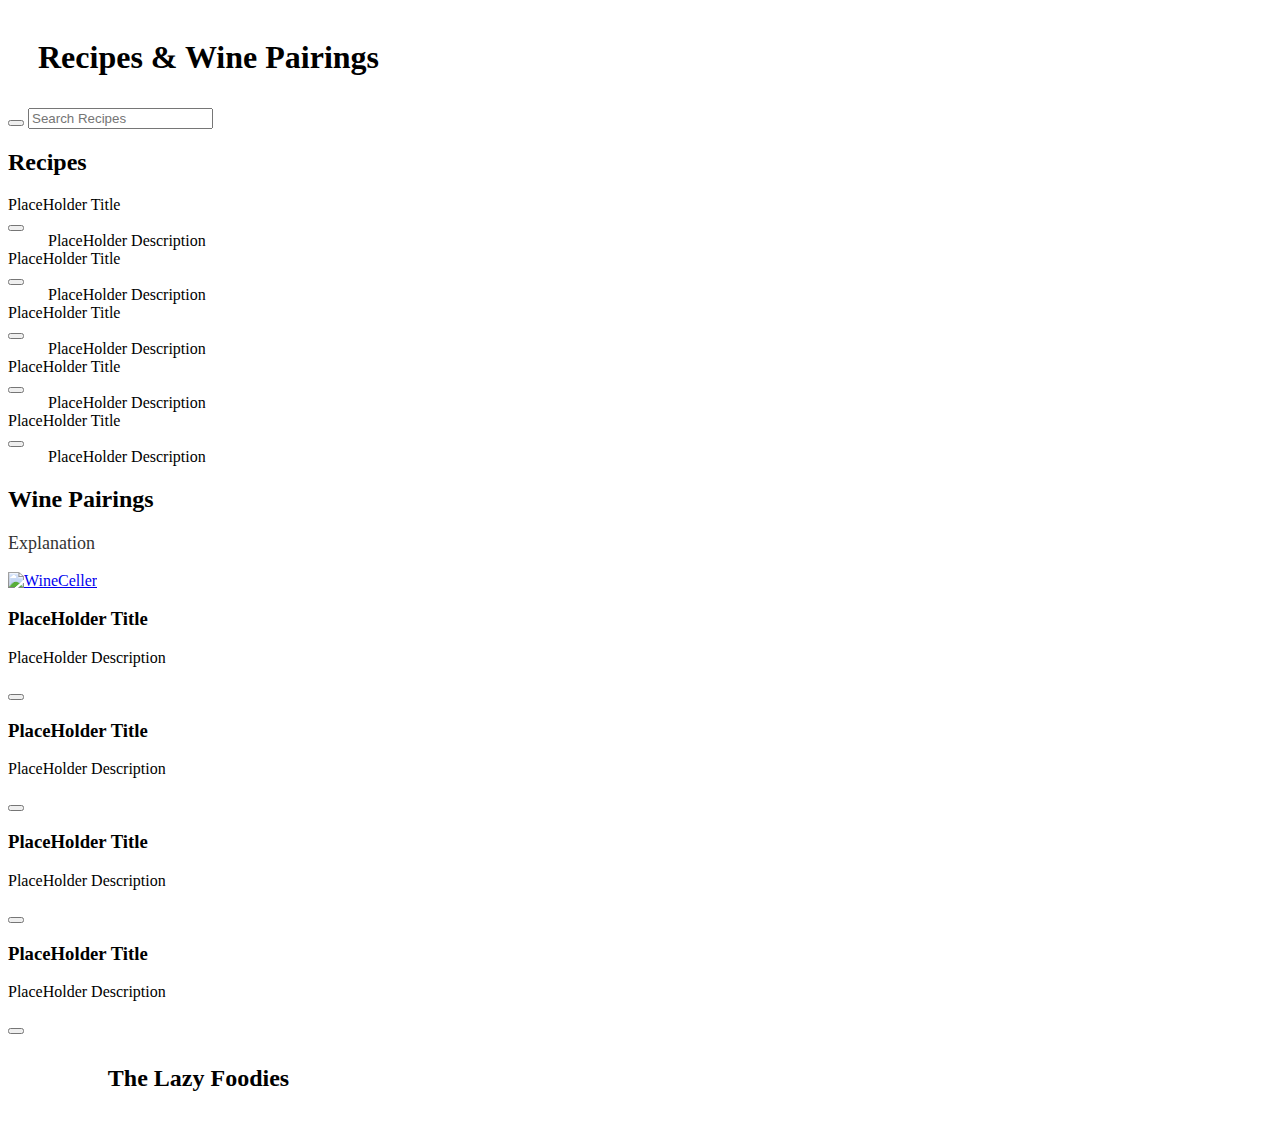
==== index.html @ 0ef6cc1c "Merge pull request #17 from Marshallb98/recipeAPI" ====
<!DOCTYPE html>
<html lang="en">
<head>
    <meta charset="UTF-8">
    <meta name="viewport" content="width=device-width, initial-scale=1.0">
    <link rel="stylesheet" href="https://cdn.jsdelivr.net/npm/uikit@3.5.9/dist/css/uikit.min.css" />
    <link rel="stylesheet" href="./assets/style.css">
    <script src="https://ajax.googleapis.com/ajax/libs/jquery/3.5.1/jquery.min.js"></script>
    <title>Recipes & Wine Pairings</title>
    <link rel="icon" href="https://thecraftycask.com/wp-content/uploads/2017/10/CraftyCask_Favicon.jpg">
</head>
<body class="uk-section uk-grid">


    <header class="uk-section-primary uk-width-1-1">
        <h1>Recipes & Wine Pairings</h1>
    </header>


    <div class="uk-section uk-width-4-5@m uk-margin-top uk-margin-bottom uk-margin-auto" id="recipe">

        <div class="uk-container uk-padding-small" >
            <form class="uk-inline">
                <button class="uk-form-icon uk-form-icon-flip" uk-icon="icon: search" id="searchBtn"></button>
                <input class="uk-form-large uk-form-width-large" placeholder="Search Recipes" id="userInput"></input>
            </form>
        </div>

        <div class="uk-container uk-padding-small">
            <h2>Recipes</h2>
            <dl class="uk-description-list uk-description-list-divider">
                <dt id="0-recipeName">PlaceHolder Title</dt><button class="uk-align-right" uk-icon="heart"></button>
                <dd id="0-recipeDescription">PlaceHolder Description</dd>
                <dt id="1-recipeName">PlaceHolder Title</dt><button class="uk-align-right" uk-icon="heart"></button>
                <dd id="1-recipeDescription">PlaceHolder Description</dd>
                <dt id="2-recipeName">PlaceHolder Title</dt><button class="uk-align-right" uk-icon="heart"></button>
                <dd id="2-recipeDescription">PlaceHolder Description</dd>
                <dt id="3-recipeName">PlaceHolder Title</dt><button class="uk-align-right" uk-icon="heart"></button>
                <dd id="3-recipeDescription">PlaceHolder Description</dd>
                <dt id="4-recipeName">PlaceHolder Title</dt><button class="uk-align-right" uk-icon="heart"></button>
                <dd id="4-recipeDescription">PlaceHolder Description</dd>
            </dl>
        </div>
    </div>
    

    <div class="uk-section uk-width-4-5@m uk-margin-top uk-margin-bottom uk-margin-auto uk-grid" id="wine">
        <div class="uk-container uk-padding-small uk-width-1-3">
            <h2>Wine Pairings</h2>
            <p id="exp">Explanation</p>
        </div>
        <div class="uk-container uk-padding-small uk-width-1-3">

            <dl class="uk-description-list uk-description-list-divider" id="wines">
                
            </dl>
        </div>

        <div class="uk-container uk-padding-small uk-width-1-3">
            <a href="https://www.wine.com/" target="blank">
                <img src="assets/wine celler.png" alt="WineCeller" width="auto" height="auto">
            </a>
        </div>
    </div>
    <div class="uk-section uk-width-1-1@m uk-margin-top uk-margin-bottom uk-margin-auto uk-grid">
        <div class="uk-card uk-card-body uk-card-large uk-card-default uk-card-hover uk-margin-bottom uk-margin-auto" id="card">
            <h3 class="uk-card-title">PlaceHolder Title</h3>
            <p>PlaceHolder Description</p>
            <button class="uk-align-right" uk-icon="trash"></button>
        </div>
        <div class="uk-card uk-card-body uk-card-large uk-card-default uk-card-hover uk-margin-bottom uk-margin-auto" id="card">
            <h3 class="uk-card-title">PlaceHolder Title</h3>
            <p>PlaceHolder Description</p>
            <button class="uk-align-right" uk-icon="trash"></button>
        </div>
        <div class="uk-card uk-card-body uk-card-large uk-card-default uk-card-hover uk-margin-bottom uk-margin-auto" id="card">
            <h3 class="uk-card-title">PlaceHolder Title</h3>
            <p>PlaceHolder Description</p>
            <button class="uk-align-right" uk-icon="trash"></button>
        </div>
        <div class="uk-card uk-card-body uk-card-large uk-card-default uk-card-hover uk-margin-bottom uk-margin-auto" id="card">
            <h3 class="uk-card-title">PlaceHolder Title</h3>
            <p>PlaceHolder Description</p>
            <button class="uk-align-right" uk-icon="trash"></button>
        </div>
    </div>
    
    <footer class="uk-section-primary uk-width-1-1">
        <h2 id="footer">The Lazy Foodies</h2>
    </footer>
    <script src="./assets/wine.js"></script>
    <script src="./assets/recipe.js"></script>
    <script src="https://cdn.jsdelivr.net/npm/uikit@3.5.9/dist/js/uikit.min.js"></script>
    <script src="https://cdn.jsdelivr.net/npm/uikit@3.5.9/dist/js/uikit-icons.min.js"></script>
</body>
</html>
---- assets/style.css ----
body {
    position: absolute;
}
h1 {
    margin-left: 20px;
    padding: 10px;
}
#footer {
    text-align: center;
    padding: 10px;
}
#exp {
    font-size: large;
    color: #333
}
.uk-description-list>dt {
    text-transform: none;
}
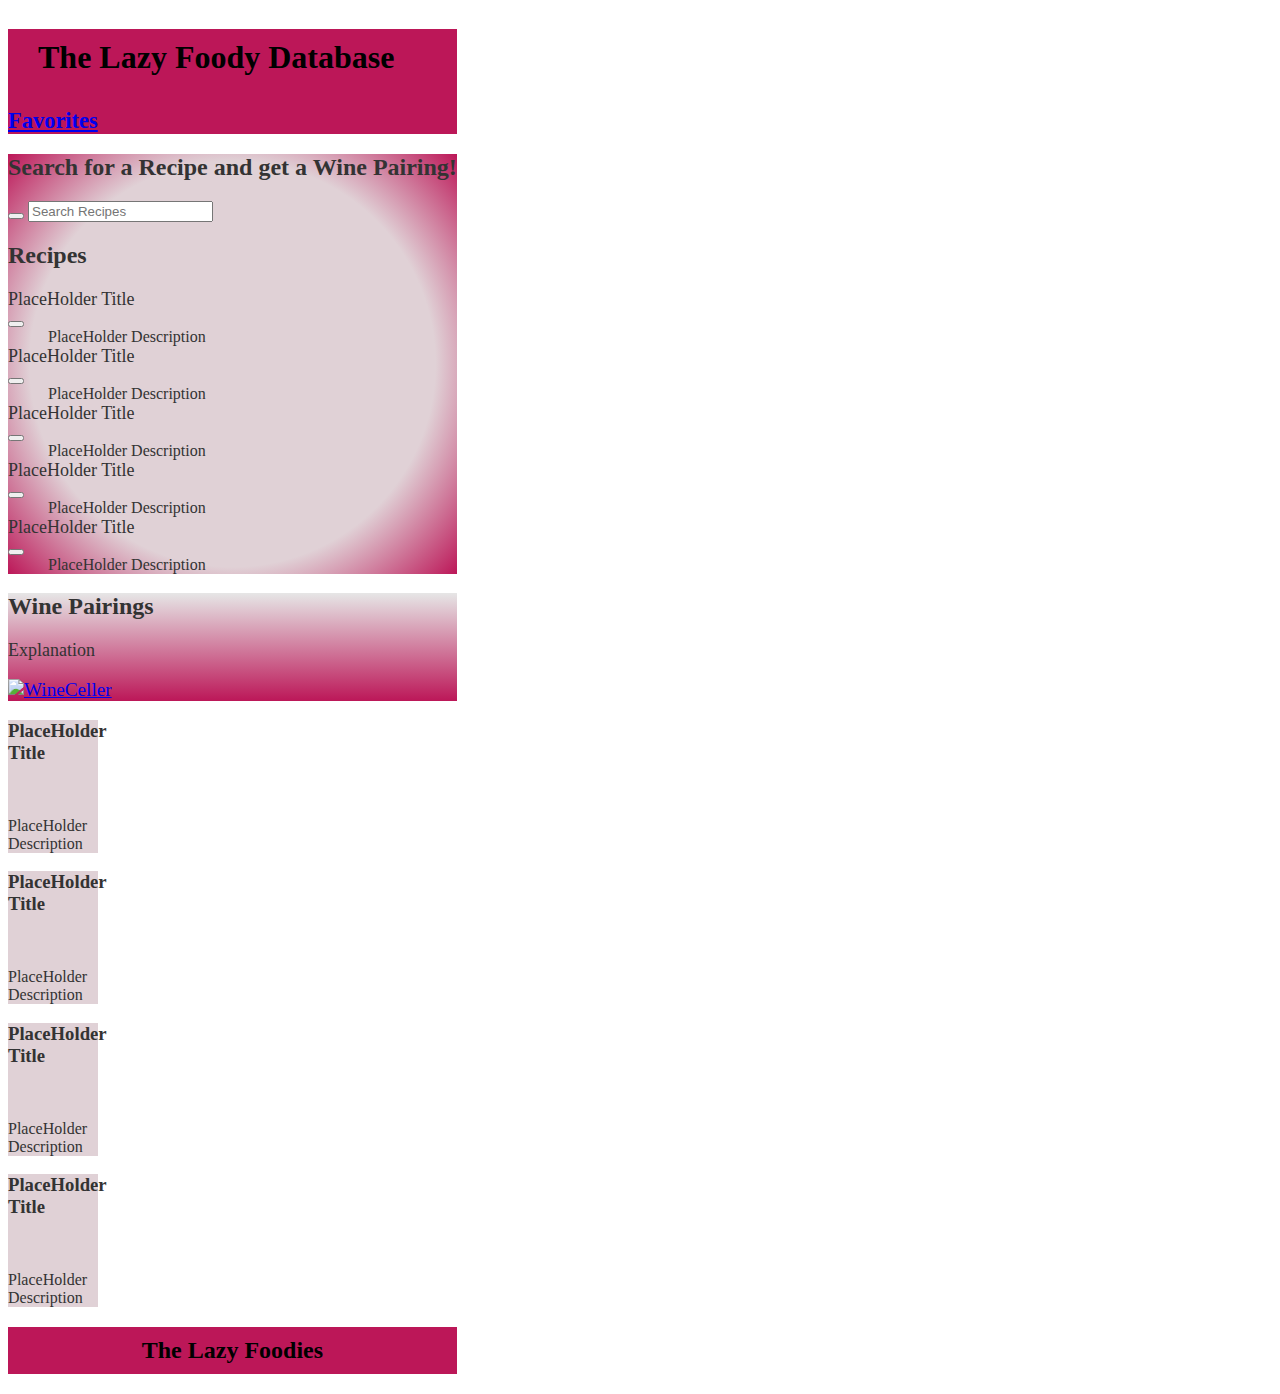
==== commit 50020d17: "simple css merge" ====
--- a/index.html
+++ b/index.html
@@ -1,25 +1,29 @@
 <!DOCTYPE html>
 <html lang="en">
+
 <head>
     <meta charset="UTF-8">
     <meta name="viewport" content="width=device-width, initial-scale=1.0">
     <link rel="stylesheet" href="https://cdn.jsdelivr.net/npm/uikit@3.5.9/dist/css/uikit.min.css" />
     <link rel="stylesheet" href="./assets/style.css">
-    <script src="https://ajax.googleapis.com/ajax/libs/jquery/3.5.1/jquery.min.js"></script>
     <title>Recipes & Wine Pairings</title>
     <link rel="icon" href="https://thecraftycask.com/wp-content/uploads/2017/10/CraftyCask_Favicon.jpg">
 </head>
+
 <body class="uk-section uk-grid">
 
 
     <header class="uk-section-primary uk-width-1-1">
-        <h1>Recipes & Wine Pairings</h1>
+        <h1 class="uk-inline">The Lazy Foody Database
+            <h3 class="uk-align-right uk-margin-top uk-margin-right"><a class="uk-button uk-button-default"
+                    href="favorites.html">Favorites</a></h3>
+        </h1>
     </header>
 
 
     <div class="uk-section uk-width-4-5@m uk-margin-top uk-margin-bottom uk-margin-auto" id="recipe">
-
-        <div class="uk-container uk-padding-small" >
+        <h2>Search for a Recipe and get a Wine Pairing!</h2>
+        <div class="uk-container uk-padding-small">
             <form class="uk-inline">
                 <button class="uk-form-icon uk-form-icon-flip" uk-icon="icon: search" id="searchBtn"></button>
                 <input class="uk-form-large uk-form-width-large" placeholder="Search Recipes" id="userInput"></input>
@@ -29,20 +33,20 @@
         <div class="uk-container uk-padding-small">
             <h2>Recipes</h2>
             <dl class="uk-description-list uk-description-list-divider">
-                <dt id="0-recipeName">PlaceHolder Title</dt><button class="uk-align-right" uk-icon="heart"></button>
+                <dt id="0-recipeName">PlaceHolder Title</dt><button class="uk-align-right heartBtn" uk-icon="heart" id= "0-heartBtn"></button>
                 <dd id="0-recipeDescription">PlaceHolder Description</dd>
-                <dt id="1-recipeName">PlaceHolder Title</dt><button class="uk-align-right" uk-icon="heart"></button>
+                <dt id="1-recipeName">PlaceHolder Title</dt><button class="uk-align-right heartBtn" uk-icon="heart" id= "1-heartBtn"></button>
                 <dd id="1-recipeDescription">PlaceHolder Description</dd>
-                <dt id="2-recipeName">PlaceHolder Title</dt><button class="uk-align-right" uk-icon="heart"></button>
+                <dt id="2-recipeName">PlaceHolder Title</dt><button class="uk-align-right heartBtn" uk-icon="heart" id= "2-heartBtn"></button>
                 <dd id="2-recipeDescription">PlaceHolder Description</dd>
-                <dt id="3-recipeName">PlaceHolder Title</dt><button class="uk-align-right" uk-icon="heart"></button>
+                <dt id="3-recipeName">PlaceHolder Title</dt><button class="uk-align-right heartBtn" uk-icon="heart" id= "3-heartBtn"></button>
                 <dd id="3-recipeDescription">PlaceHolder Description</dd>
-                <dt id="4-recipeName">PlaceHolder Title</dt><button class="uk-align-right" uk-icon="heart"></button>
+                <dt id="4-recipeName">PlaceHolder Title</dt><button class="uk-align-right heartBtn" uk-icon="heart" id= "4-heartBtn"></button>
                 <dd id="4-recipeDescription">PlaceHolder Description</dd>
             </dl>
         </div>
     </div>
-    
+
 
     <div class="uk-section uk-width-4-5@m uk-margin-top uk-margin-bottom uk-margin-auto uk-grid" id="wine">
         <div class="uk-container uk-padding-small uk-width-1-3">
@@ -52,7 +56,7 @@
         <div class="uk-container uk-padding-small uk-width-1-3">
 
             <dl class="uk-description-list uk-description-list-divider" id="wines">
-                
+
             </dl>
         </div>
 
@@ -63,35 +67,64 @@
         </div>
     </div>
     <div class="uk-section uk-width-1-1@m uk-margin-top uk-margin-bottom uk-margin-auto uk-grid">
-        <div class="uk-card uk-card-body uk-card-large uk-card-default uk-card-hover uk-margin-bottom uk-margin-auto" id="card">
-            <h3 class="uk-card-title">PlaceHolder Title</h3>
-            <p>PlaceHolder Description</p>
-            <button class="uk-align-right" uk-icon="trash"></button>
+        <div class="uk-card uk-card-default uk-width-1-2@m uk-card-hover uk-margin-bottom uk-margin-auto card" id="card-1">
+            <div class="uk-card-header">
+                <h3 class="uk-card-title">PlaceHolder Title</h3>
+            </div>
+            <div class="uk-card-body">
+                <img alt="" src="">
+                <p>PlaceHolder Description</p>
+                <div class="uk-card-footer">
+                    <a class="uk-align-right" uk-icon="icon: cart; ratio: 2" href=""></a>
+                </div>
+            </div>
         </div>
-        <div class="uk-card uk-card-body uk-card-large uk-card-default uk-card-hover uk-margin-bottom uk-margin-auto" id="card">
-            <h3 class="uk-card-title">PlaceHolder Title</h3>
-            <p>PlaceHolder Description</p>
-            <button class="uk-align-right" uk-icon="trash"></button>
+        <div class="uk-card uk-card-default uk-width-1-2@m uk-card-hover uk-margin-bottom uk-margin-auto card" id="card-2">
+            <div class="uk-card-header">
+                <h3 class="uk-card-title">PlaceHolder Title</h3>
+            </div>
+            <div class="uk-card-body">
+                <img alt="" src="">
+                <p>PlaceHolder Description</p>
+                <div class="uk-card-footer">
+                    <a class="uk-align-right" uk-icon="icon: cart; ratio: 2" href=""></a>
+                </div>
+            </div>
         </div>
-        <div class="uk-card uk-card-body uk-card-large uk-card-default uk-card-hover uk-margin-bottom uk-margin-auto" id="card">
-            <h3 class="uk-card-title">PlaceHolder Title</h3>
-            <p>PlaceHolder Description</p>
-            <button class="uk-align-right" uk-icon="trash"></button>
+        <div class="uk-card uk-card-default uk-width-1-2@m uk-card-hover uk-margin-bottom uk-margin-auto card" id="card-3">
+            <div class="uk-card-header">
+                <h3 class="uk-card-title">PlaceHolder Title</h3>
+            </div>
+            <div class="uk-card-body">
+                <img alt="" src="">
+                <p>PlaceHolder Description</p>
+                <div class="uk-card-footer">
+                    <a class="uk-align-right" uk-icon="icon: cart; ratio: 2" href=""></a>
+                </div>
+            </div>
         </div>
-        <div class="uk-card uk-card-body uk-card-large uk-card-default uk-card-hover uk-margin-bottom uk-margin-auto" id="card">
-            <h3 class="uk-card-title">PlaceHolder Title</h3>
-            <p>PlaceHolder Description</p>
-            <button class="uk-align-right" uk-icon="trash"></button>
+        <div class="uk-card uk-card-default uk-width-1-2@m uk-card-hover uk-margin-bottom uk-margin-auto card" id="card-4">
+            <div class="uk-card-header">
+                <h3 class="uk-card-title">PlaceHolder Title</h3>
+            </div>
+            <div class="uk-card-body">
+                <img alt="" src="">
+                <p>PlaceHolder Description</p>
+                <div class="uk-card-footer">
+                    <a class="uk-align-right" uk-icon="icon: cart; ratio: 2" href=""></a>
+                </div>
+            </div>
         </div>
     </div>
-    
+
     <footer class="uk-section-primary uk-width-1-1">
         <h2 id="footer">The Lazy Foodies</h2>
     </footer>
+    <script src="https://ajax.googleapis.com/ajax/libs/jquery/3.5.1/jquery.min.js"></script>
+    <script src="https://cdn.jsdelivr.net/npm/uikit@3.5.9/dist/js/uikit.min.js"></script>
+    <script src="https://cdn.jsdelivr.net/npm/uikit@3.5.9/dist/js/uikit-icons.min.js"></script>
     <script src="./assets/wine.js"></script>
     <script src="./assets/recipe.js"></script>
-    <script src="https://cdn.jsdelivr.net/npm/uikit@3.5.9/dist/js/uikit.min.js"></script>
-    <script src="https://cdn.jsdelivr.net/npm/uikit@3.5.9/dist/js/uikit-icons.min.js"></script>
 </body>
-</html>
 
+</html>--- a/assets/style.css
+++ b/assets/style.css
@@ -1,5 +1,6 @@
 body {
     position: absolute;
+    background-image: url("background\ image.jpg");
 }
 h1 {
     margin-left: 20px;
@@ -11,8 +12,36 @@
 }
 #exp {
     font-size: large;
-    color: #333
 }
 .uk-description-list>dt {
-    text-transform: none;
-}+    text-transform: capitalize
+}
+.uk-width-1-1 {
+    background: rgb(188,23,88);
+    /* background-image: url("corks\ image.jpg"); */
+}
+#recipe {
+    background: rgb(224,209,214);
+    background: radial-gradient(circle, rgba(224,209,214,1) 66%, rgba(188,23,88,1) 100%);
+    color:#333;
+}
+#wine {
+    background: rgb(188,23,88);
+    background: linear-gradient(0deg, rgba(188,23,88,1) 0%, rgb(230, 230, 230) 100%);
+    color:#333;
+}
+.card {
+    background: rgb(224,209,214);
+    color:#333;
+    max-width: 20%;
+}
+dt {
+    font-size: large !important;
+}
+a {
+    font-size: larger;
+}
+
+.colorHeart[uk-icon="heart"] svg path {
+    fill: #ff0000;
+}
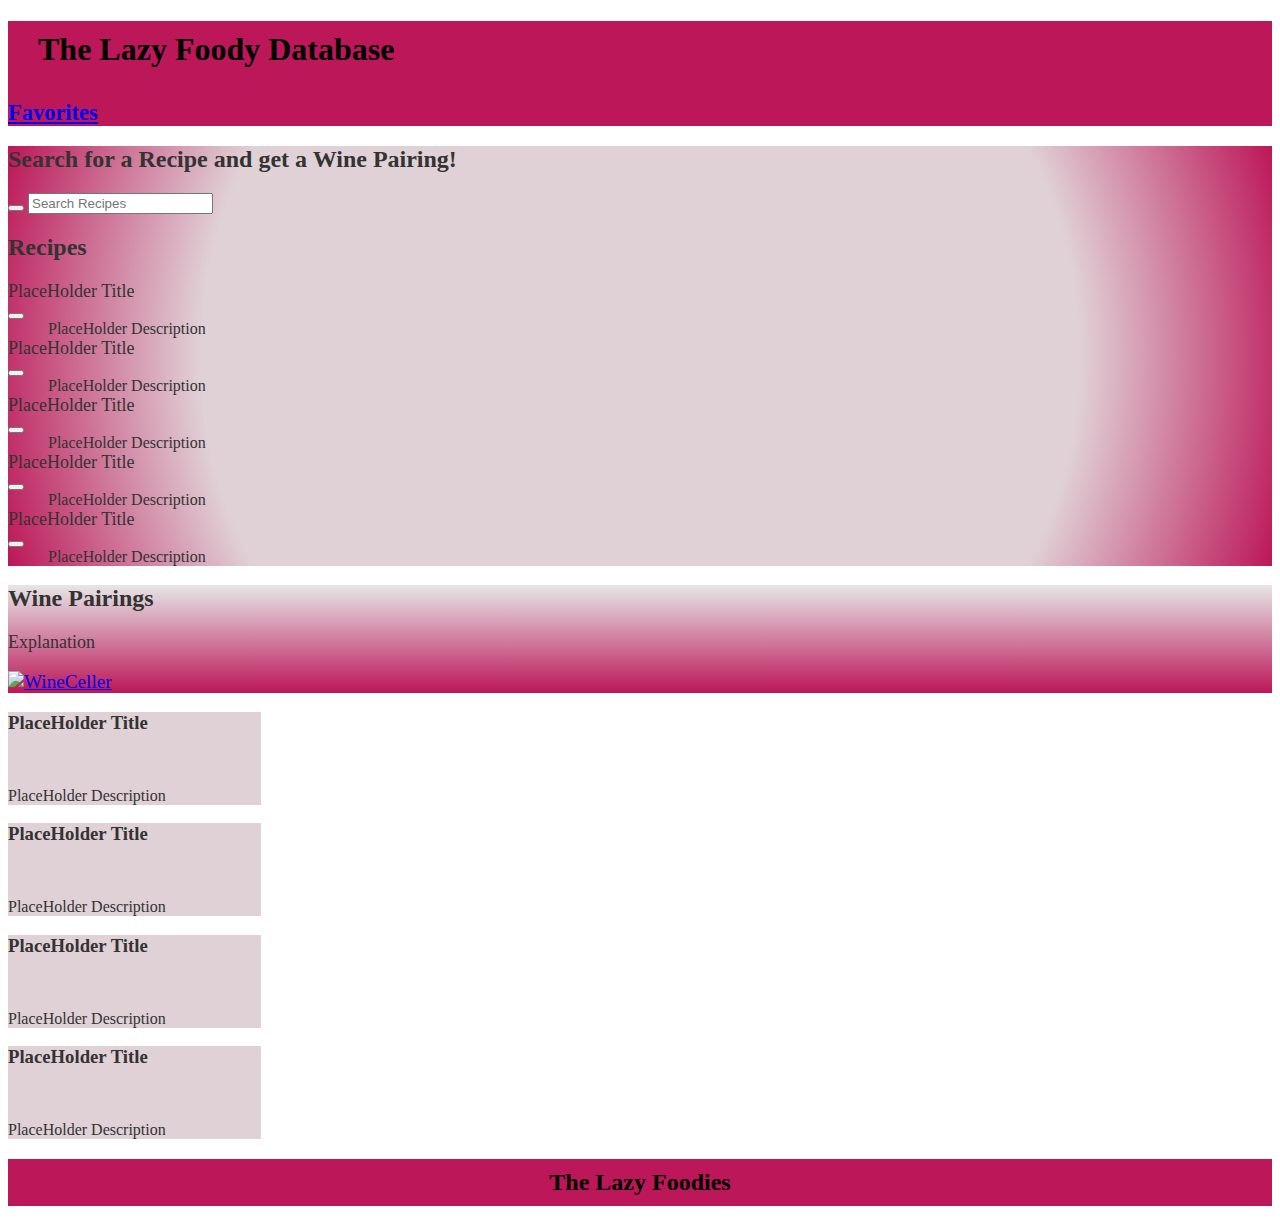
==== commit d01bb727: "cleaned up code and got rid of console logs" ====
--- a/index.html
+++ b/index.html
@@ -71,8 +71,8 @@
             <div class="uk-card-header">
                 <h3 class="uk-card-title">PlaceHolder Title</h3>
             </div>
-            <div class="uk-card-body">
-                <img alt="" src="">
+            <div class="uk-card-body uk-align-center">
+                <img class="uk-align-center" alt="" src="">
                 <p>PlaceHolder Description</p>
                 <div class="uk-card-footer">
                     <a class="uk-align-right" uk-icon="icon: cart; ratio: 2" href=""></a>
@@ -84,7 +84,7 @@
                 <h3 class="uk-card-title">PlaceHolder Title</h3>
             </div>
             <div class="uk-card-body">
-                <img alt="" src="">
+                <img class="uk-align-center" alt="" src="">
                 <p>PlaceHolder Description</p>
                 <div class="uk-card-footer">
                     <a class="uk-align-right" uk-icon="icon: cart; ratio: 2" href=""></a>
@@ -96,7 +96,7 @@
                 <h3 class="uk-card-title">PlaceHolder Title</h3>
             </div>
             <div class="uk-card-body">
-                <img alt="" src="">
+                <img class="uk-align-center" alt="" src="">
                 <p>PlaceHolder Description</p>
                 <div class="uk-card-footer">
                     <a class="uk-align-right" uk-icon="icon: cart; ratio: 2" href=""></a>
@@ -108,7 +108,7 @@
                 <h3 class="uk-card-title">PlaceHolder Title</h3>
             </div>
             <div class="uk-card-body">
-                <img alt="" src="">
+                <img class="uk-align-center" alt="" src="">
                 <p>PlaceHolder Description</p>
                 <div class="uk-card-footer">
                     <a class="uk-align-right" uk-icon="icon: cart; ratio: 2" href=""></a>
--- a/assets/style.css
+++ b/assets/style.css
@@ -1,5 +1,5 @@
 body {
-    position: absolute;
+    min-height: 100VH;
     background-image: url("background\ image.jpg");
 }
 h1 {
@@ -45,3 +45,6 @@
 .colorHeart[uk-icon="heart"] svg path {
     fill: #ff0000;
 }
+div > img {
+    mix-blend-mode: multiply;
+}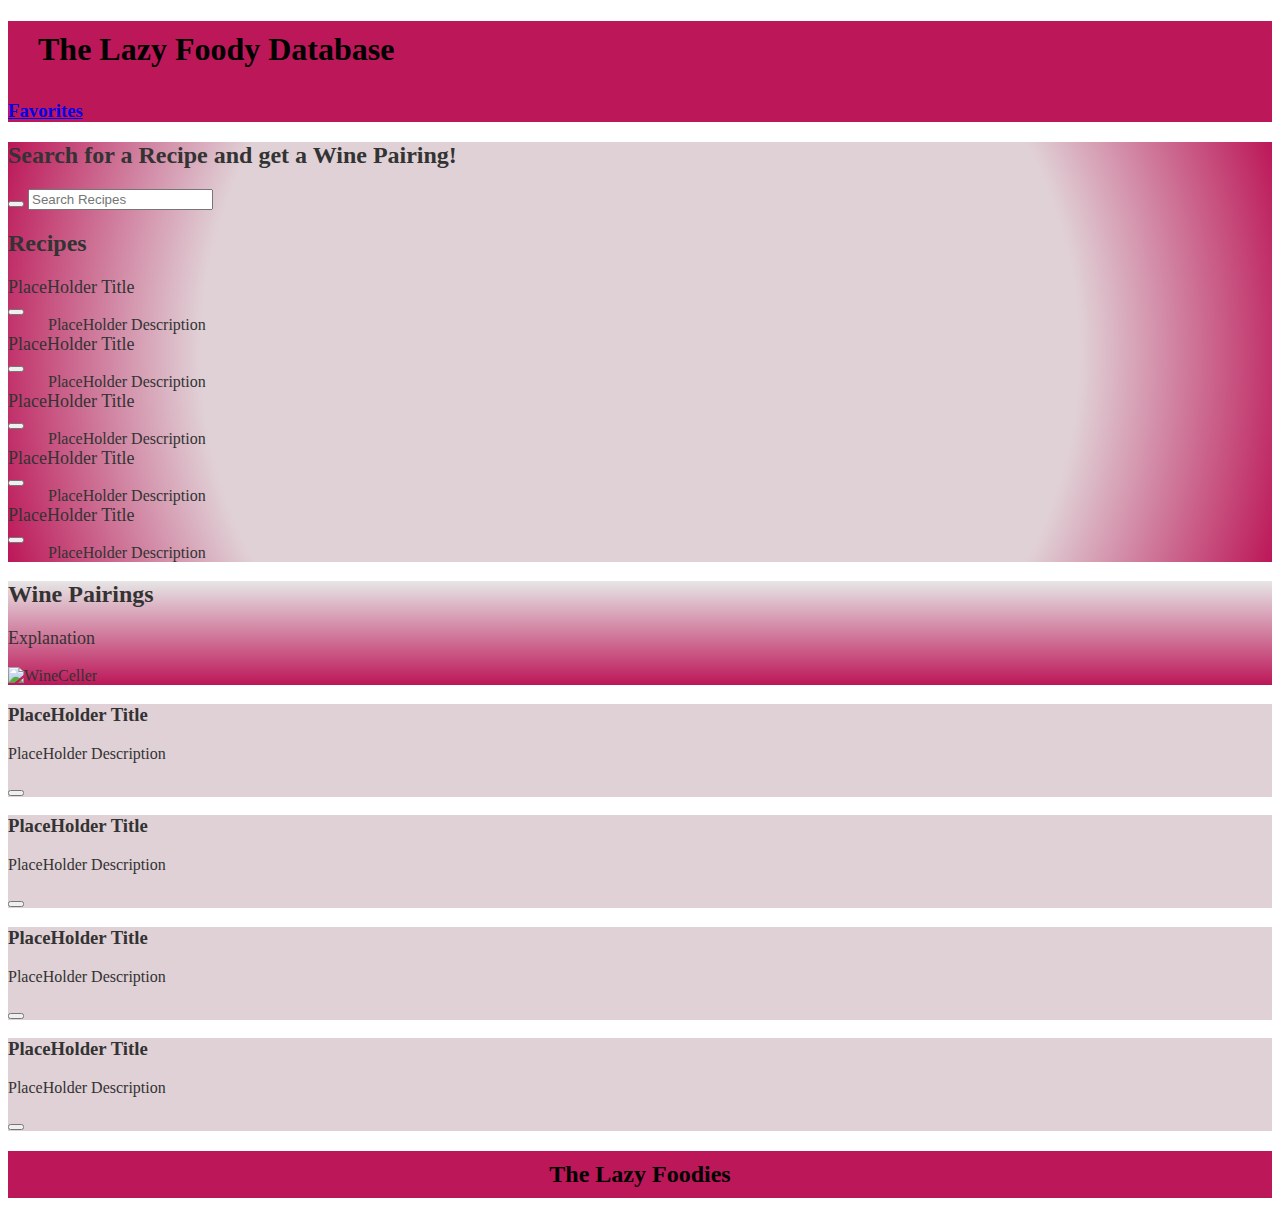
==== commit 5d9c69f8: "fixing mobile spacing" ====
--- a/index.html
+++ b/index.html
@@ -1,32 +1,30 @@
 <!DOCTYPE html>
 <html lang="en">
-
 <head>
     <meta charset="UTF-8">
     <meta name="viewport" content="width=device-width, initial-scale=1.0">
     <link rel="stylesheet" href="https://cdn.jsdelivr.net/npm/uikit@3.5.9/dist/css/uikit.min.css" />
     <link rel="stylesheet" href="./assets/style.css">
+    <script src="https://ajax.googleapis.com/ajax/libs/jquery/3.5.1/jquery.min.js"></script>
     <title>Recipes & Wine Pairings</title>
     <link rel="icon" href="https://thecraftycask.com/wp-content/uploads/2017/10/CraftyCask_Favicon.jpg">
 </head>
-
 <body class="uk-section uk-grid">
 
 
-    <header class="uk-section-primary uk-width-1-1">
+    <header class="uk-section-primary uk-width-1-1" id="fullBar">
         <h1 class="uk-inline">The Lazy Foody Database
-            <h3 class="uk-align-right uk-margin-top uk-margin-right"><a class="uk-button uk-button-default"
-                    href="favorites.html">Favorites</a></h3>
+            <h3 class="uk-align-right uk-margin-top uk-margin-right"><a class="uk-button uk-button-default" href="favorites.html">Favorites</a></h3>
         </h1>
     </header>
 
 
     <div class="uk-section uk-width-4-5@m uk-margin-top uk-margin-bottom uk-margin-auto" id="recipe">
         <h2>Search for a Recipe and get a Wine Pairing!</h2>
-        <div class="uk-container uk-padding-small">
-            <form class="uk-inline">
+        <div class="uk-container uk-padding-small" >
+            <form class="uk-inline uk-width-2-3">
                 <button class="uk-form-icon uk-form-icon-flip" uk-icon="icon: search" id="searchBtn"></button>
-                <input class="uk-form-large uk-form-width-large" placeholder="Search Recipes" id="userInput"></input>
+                <input class="uk-form-large uk-width-1-1" placeholder="Search Recipes" id="userInput"></input>
             </form>
         </div>
 
@@ -46,7 +44,7 @@
             </dl>
         </div>
     </div>
-
+    
 
     <div class="uk-section uk-width-4-5@m uk-margin-top uk-margin-bottom uk-margin-auto uk-grid" id="wine">
         <div class="uk-container uk-padding-small uk-width-1-3">
@@ -56,75 +54,44 @@
         <div class="uk-container uk-padding-small uk-width-1-3">
 
             <dl class="uk-description-list uk-description-list-divider" id="wines">
-
+                
             </dl>
         </div>
 
         <div class="uk-container uk-padding-small uk-width-1-3">
-            <a href="https://www.wine.com/" target="blank">
-                <img src="assets/wine celler.png" alt="WineCeller" width="auto" height="auto">
-            </a>
+            <img src="assets/wine celler.png" alt="WineCeller" width="auto" height="auto">
         </div>
     </div>
     <div class="uk-section uk-width-1-1@m uk-margin-top uk-margin-bottom uk-margin-auto uk-grid">
-        <div class="uk-card uk-card-default uk-width-1-2@m uk-card-hover uk-margin-bottom uk-margin-auto card" id="card-1">
-            <div class="uk-card-header">
-                <h3 class="uk-card-title">PlaceHolder Title</h3>
-            </div>
-            <div class="uk-card-body uk-align-center">
-                <img class="uk-align-center" alt="" src="">
-                <p>PlaceHolder Description</p>
-                <div class="uk-card-footer">
-                    <a class="uk-align-right" uk-icon="icon: cart; ratio: 2" href=""></a>
-                </div>
-            </div>
+        <div class="uk-card uk-card-body uk-card-large uk-card-default uk-card-hover uk-margin-bottom uk-margin-auto" id="card">
+            <h3 class="uk-card-title">PlaceHolder Title</h3>
+            <p>PlaceHolder Description</p>
+            <button class="uk-align-right" uk-icon="trash"></button>
         </div>
-        <div class="uk-card uk-card-default uk-width-1-2@m uk-card-hover uk-margin-bottom uk-margin-auto card" id="card-2">
-            <div class="uk-card-header">
-                <h3 class="uk-card-title">PlaceHolder Title</h3>
-            </div>
-            <div class="uk-card-body">
-                <img class="uk-align-center" alt="" src="">
-                <p>PlaceHolder Description</p>
-                <div class="uk-card-footer">
-                    <a class="uk-align-right" uk-icon="icon: cart; ratio: 2" href=""></a>
-                </div>
-            </div>
+        <div class="uk-card uk-card-body uk-card-large uk-card-default uk-card-hover uk-margin-bottom uk-margin-auto" id="card">
+            <h3 class="uk-card-title">PlaceHolder Title</h3>
+            <p>PlaceHolder Description</p>
+            <button class="uk-align-right" uk-icon="trash"></button>
         </div>
-        <div class="uk-card uk-card-default uk-width-1-2@m uk-card-hover uk-margin-bottom uk-margin-auto card" id="card-3">
-            <div class="uk-card-header">
-                <h3 class="uk-card-title">PlaceHolder Title</h3>
-            </div>
-            <div class="uk-card-body">
-                <img class="uk-align-center" alt="" src="">
-                <p>PlaceHolder Description</p>
-                <div class="uk-card-footer">
-                    <a class="uk-align-right" uk-icon="icon: cart; ratio: 2" href=""></a>
-                </div>
-            </div>
+        <div class="uk-card uk-card-body uk-card-large uk-card-default uk-card-hover uk-margin-bottom uk-margin-auto" id="card">
+            <h3 class="uk-card-title">PlaceHolder Title</h3>
+            <p>PlaceHolder Description</p>
+            <button class="uk-align-right" uk-icon="trash"></button>
         </div>
-        <div class="uk-card uk-card-default uk-width-1-2@m uk-card-hover uk-margin-bottom uk-margin-auto card" id="card-4">
-            <div class="uk-card-header">
-                <h3 class="uk-card-title">PlaceHolder Title</h3>
-            </div>
-            <div class="uk-card-body">
-                <img class="uk-align-center" alt="" src="">
-                <p>PlaceHolder Description</p>
-                <div class="uk-card-footer">
-                    <a class="uk-align-right" uk-icon="icon: cart; ratio: 2" href=""></a>
-                </div>
-            </div>
+        <div class="uk-card uk-card-body uk-card-large uk-card-default uk-card-hover uk-margin-bottom uk-margin-auto" id="card">
+            <h3 class="uk-card-title">PlaceHolder Title</h3>
+            <p>PlaceHolder Description</p>
+            <button class="uk-align-right" uk-icon="trash"></button>
         </div>
     </div>
-
-    <footer class="uk-section-primary uk-width-1-1">
+    
+    <footer class="uk-section-primary uk-width-1-1" id="fullBar">
         <h2 id="footer">The Lazy Foodies</h2>
     </footer>
-    <script src="https://ajax.googleapis.com/ajax/libs/jquery/3.5.1/jquery.min.js"></script>
+    <script src="./assets/wine.js"></script>
+    <script src="./assets/recipe.js"></script>
     <script src="https://cdn.jsdelivr.net/npm/uikit@3.5.9/dist/js/uikit.min.js"></script>
     <script src="https://cdn.jsdelivr.net/npm/uikit@3.5.9/dist/js/uikit-icons.min.js"></script>
-    <script src="./assets/wine.js"></script>
-    <script src="./assets/recipe.js"></script>
 </body>
+</html>
 
-</html>--- a/assets/style.css
+++ b/assets/style.css
@@ -1,6 +1,8 @@
 body {
-    min-height: 100VH;
+    
     background-image: url("background\ image.jpg");
+    background-size: cover;
+    min-height: 100vh;
 }
 h1 {
     margin-left: 20px;
@@ -14,11 +16,10 @@
     font-size: large;
 }
 .uk-description-list>dt {
-    text-transform: capitalize
+    text-transform: none;
 }
-.uk-width-1-1 {
+#fullBar {
     background: rgb(188,23,88);
-    /* background-image: url("corks\ image.jpg"); */
 }
 #recipe {
     background: rgb(224,209,214);
@@ -30,21 +31,14 @@
     background: linear-gradient(0deg, rgba(188,23,88,1) 0%, rgb(230, 230, 230) 100%);
     color:#333;
 }
-.card {
+#card {
     background: rgb(224,209,214);
     color:#333;
-    max-width: 20%;
 }
 dt {
     font-size: large !important;
 }
-a {
-    font-size: larger;
-}
 
 .colorHeart[uk-icon="heart"] svg path {
     fill: #ff0000;
-}
-div > img {
-    mix-blend-mode: multiply;
 }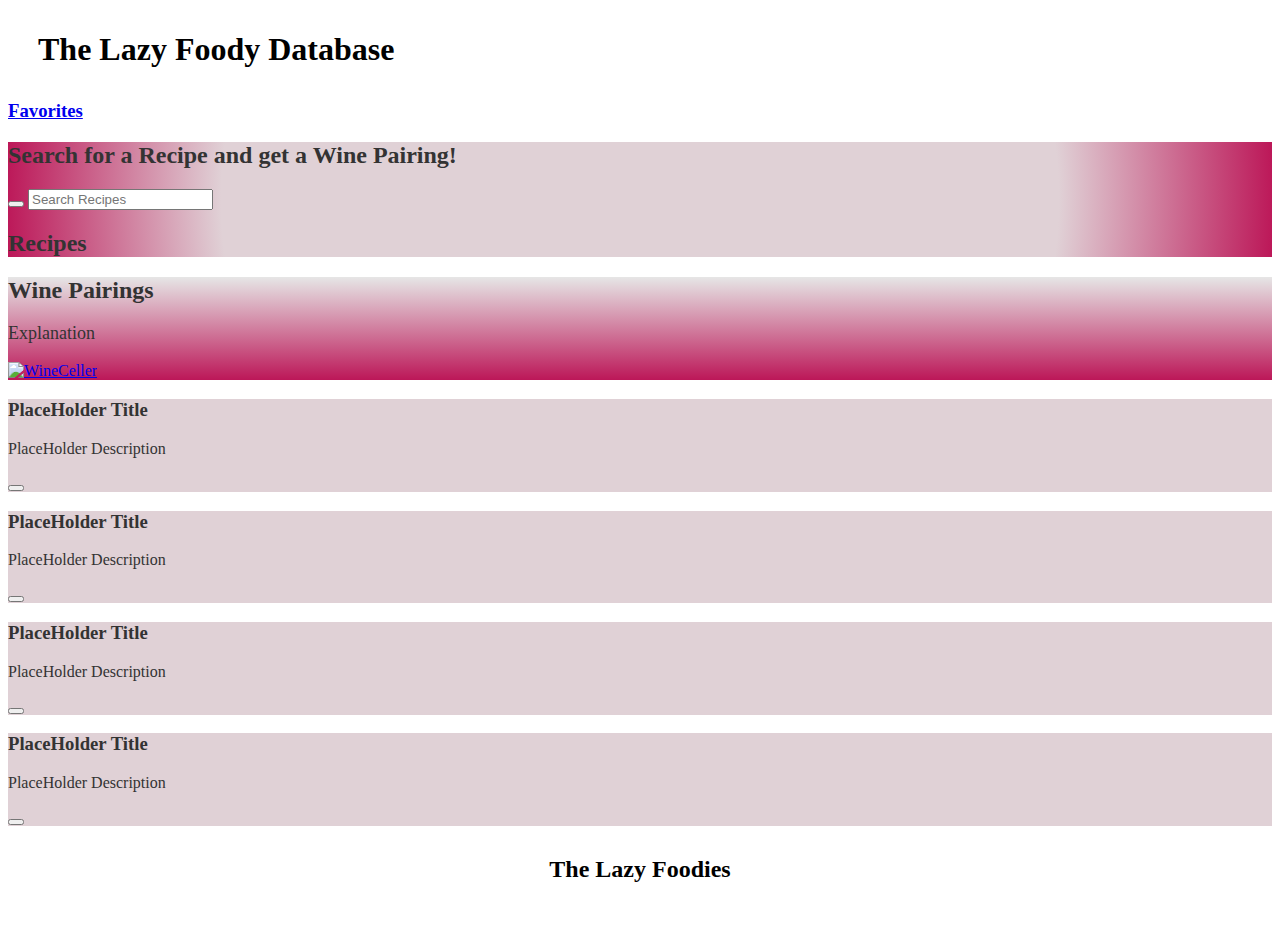
==== commit 8e8f8212: "favorites page finished and hardcode removed" ====
--- a/index.html
+++ b/index.html
@@ -12,7 +12,7 @@
 <body class="uk-section uk-grid">
 
 
-    <header class="uk-section-primary uk-width-1-1" id="fullBar">
+    <header class="uk-section-primary uk-width-1-1">
         <h1 class="uk-inline">The Lazy Foody Database
             <h3 class="uk-align-right uk-margin-top uk-margin-right"><a class="uk-button uk-button-default" href="favorites.html">Favorites</a></h3>
         </h1>
@@ -22,25 +22,25 @@
     <div class="uk-section uk-width-4-5@m uk-margin-top uk-margin-bottom uk-margin-auto" id="recipe">
         <h2>Search for a Recipe and get a Wine Pairing!</h2>
         <div class="uk-container uk-padding-small" >
-            <form class="uk-inline uk-width-2-3">
+            <form class="uk-inline">
                 <button class="uk-form-icon uk-form-icon-flip" uk-icon="icon: search" id="searchBtn"></button>
-                <input class="uk-form-large uk-width-1-1" placeholder="Search Recipes" id="userInput"></input>
+                <input class="uk-form-large uk-form-width-large" placeholder="Search Recipes" id="userInput"></input>
             </form>
         </div>
 
         <div class="uk-container uk-padding-small">
             <h2>Recipes</h2>
             <dl class="uk-description-list uk-description-list-divider">
-                <dt id="0-recipeName">PlaceHolder Title</dt><button class="uk-align-right heartBtn" uk-icon="heart" id= "0-heartBtn"></button>
-                <dd id="0-recipeDescription">PlaceHolder Description</dd>
-                <dt id="1-recipeName">PlaceHolder Title</dt><button class="uk-align-right heartBtn" uk-icon="heart" id= "1-heartBtn"></button>
-                <dd id="1-recipeDescription">PlaceHolder Description</dd>
-                <dt id="2-recipeName">PlaceHolder Title</dt><button class="uk-align-right heartBtn" uk-icon="heart" id= "2-heartBtn"></button>
-                <dd id="2-recipeDescription">PlaceHolder Description</dd>
-                <dt id="3-recipeName">PlaceHolder Title</dt><button class="uk-align-right heartBtn" uk-icon="heart" id= "3-heartBtn"></button>
-                <dd id="3-recipeDescription">PlaceHolder Description</dd>
-                <dt id="4-recipeName">PlaceHolder Title</dt><button class="uk-align-right heartBtn" uk-icon="heart" id= "4-heartBtn"></button>
-                <dd id="4-recipeDescription">PlaceHolder Description</dd>
+                <dt id="0-recipeName"></dt>
+                <dd id="0-recipeDescription"></dd>
+                <dt id="1-recipeName"></dt>
+                <dd id="1-recipeDescription"></dd>
+                <dt id="2-recipeName"></dt>
+                <dd id="2-recipeDescription"></dd>
+                <dt id="3-recipeName"></dt>
+                <dd id="3-recipeDescription"></dd>
+                <dt id="4-recipeName"></dt>
+                <dd id="4-recipeDescription"></dd>
             </dl>
         </div>
     </div>
@@ -59,7 +59,9 @@
         </div>
 
         <div class="uk-container uk-padding-small uk-width-1-3">
-            <img src="assets/wine celler.png" alt="WineCeller" width="auto" height="auto">
+            <a href="https://www.wine.com/" target="blank">
+                <img src="assets/wine celler.png" alt="WineCeller" width="auto" height="auto">
+            </a>
         </div>
     </div>
     <div class="uk-section uk-width-1-1@m uk-margin-top uk-margin-bottom uk-margin-auto uk-grid">
@@ -85,7 +87,7 @@
         </div>
     </div>
     
-    <footer class="uk-section-primary uk-width-1-1" id="fullBar">
+    <footer class="uk-section-primary uk-width-1-1">
         <h2 id="footer">The Lazy Foodies</h2>
     </footer>
     <script src="./assets/wine.js"></script>
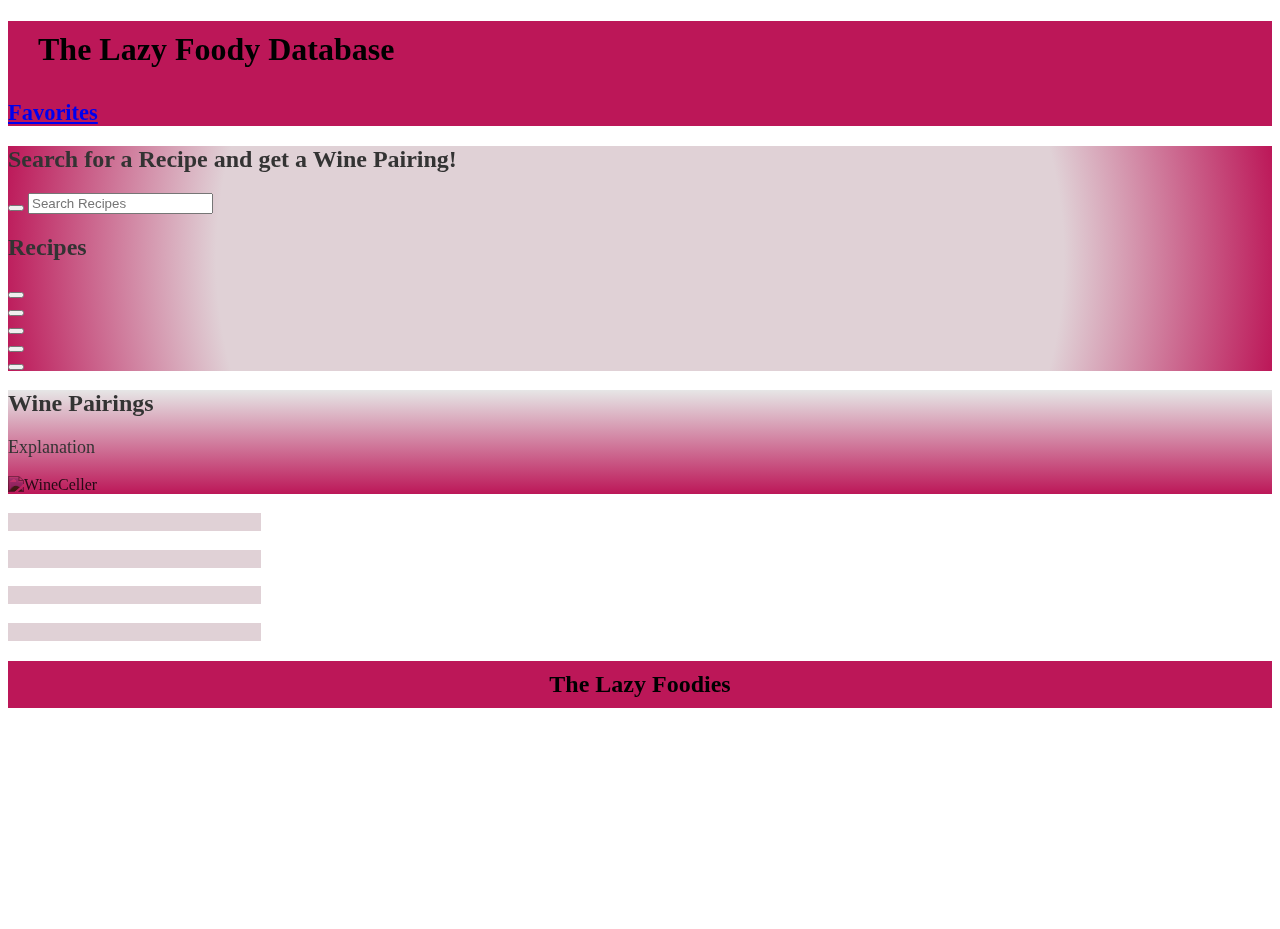
==== commit 4971069e: "Merge pull request #21 from Marshallb98/Front-End" ====
--- a/index.html
+++ b/index.html
@@ -1,20 +1,22 @@
 <!DOCTYPE html>
 <html lang="en">
+
 <head>
     <meta charset="UTF-8">
     <meta name="viewport" content="width=device-width, initial-scale=1.0">
     <link rel="stylesheet" href="https://cdn.jsdelivr.net/npm/uikit@3.5.9/dist/css/uikit.min.css" />
     <link rel="stylesheet" href="./assets/style.css">
-    <script src="https://ajax.googleapis.com/ajax/libs/jquery/3.5.1/jquery.min.js"></script>
     <title>Recipes & Wine Pairings</title>
     <link rel="icon" href="https://thecraftycask.com/wp-content/uploads/2017/10/CraftyCask_Favicon.jpg">
 </head>
+
 <body class="uk-section uk-grid">
 
 
-    <header class="uk-section-primary uk-width-1-1">
+    <header class="uk-section-primary uk-width-1-1" id="fullBar">
         <h1 class="uk-inline">The Lazy Foody Database
-            <h3 class="uk-align-right uk-margin-top uk-margin-right"><a class="uk-button uk-button-default" href="favorites.html">Favorites</a></h3>
+            <h3 class="uk-align-right uk-margin-top uk-margin-right"><a class="uk-button uk-button-default"
+                    href="favorites.html">Favorites</a></h3>
         </h1>
     </header>
 
@@ -22,29 +24,29 @@
     <div class="uk-section uk-width-4-5@m uk-margin-top uk-margin-bottom uk-margin-auto" id="recipe">
         <h2>Search for a Recipe and get a Wine Pairing!</h2>
         <div class="uk-container uk-padding-small" >
-            <form class="uk-inline">
+            <form class="uk-inline uk-width-2-3">
                 <button class="uk-form-icon uk-form-icon-flip" uk-icon="icon: search" id="searchBtn"></button>
-                <input class="uk-form-large uk-form-width-large" placeholder="Search Recipes" id="userInput"></input>
+                <input class="uk-form-large uk-width-1-1" placeholder="Search Recipes" id="userInput"></input>
             </form>
         </div>
 
         <div class="uk-container uk-padding-small">
             <h2>Recipes</h2>
             <dl class="uk-description-list uk-description-list-divider">
-                <dt id="0-recipeName"></dt>
+                <dt id="0-recipeName"></dt><button class="uk-align-right heartBtn" uk-icon="heart" id= "0-heartBtn"></button>
                 <dd id="0-recipeDescription"></dd>
-                <dt id="1-recipeName"></dt>
+                <dt id="1-recipeName"></dt><button class="uk-align-right heartBtn" uk-icon="heart" id= "1-heartBtn"></button>
                 <dd id="1-recipeDescription"></dd>
-                <dt id="2-recipeName"></dt>
+                <dt id="2-recipeName"></dt><button class="uk-align-right heartBtn" uk-icon="heart" id= "2-heartBtn"></button>
                 <dd id="2-recipeDescription"></dd>
-                <dt id="3-recipeName"></dt>
+                <dt id="3-recipeName"></dt><button class="uk-align-right heartBtn" uk-icon="heart" id= "3-heartBtn"></button>
                 <dd id="3-recipeDescription"></dd>
-                <dt id="4-recipeName"></dt>
+                <dt id="4-recipeName"></dt><button class="uk-align-right heartBtn" uk-icon="heart" id= "4-heartBtn"></button>
                 <dd id="4-recipeDescription"></dd>
             </dl>
         </div>
     </div>
-    
+
 
     <div class="uk-section uk-width-4-5@m uk-margin-top uk-margin-bottom uk-margin-auto uk-grid" id="wine">
         <div class="uk-container uk-padding-small uk-width-1-3">
@@ -54,46 +56,73 @@
         <div class="uk-container uk-padding-small uk-width-1-3">
 
             <dl class="uk-description-list uk-description-list-divider" id="wines">
-                
+
             </dl>
         </div>
 
         <div class="uk-container uk-padding-small uk-width-1-3">
-            <a href="https://www.wine.com/" target="blank">
-                <img src="assets/wine celler.png" alt="WineCeller" width="auto" height="auto">
-            </a>
+            <img src="assets/wine celler.png" alt="WineCeller" width="auto" height="auto">
         </div>
     </div>
     <div class="uk-section uk-width-1-1@m uk-margin-top uk-margin-bottom uk-margin-auto uk-grid">
-        <div class="uk-card uk-card-body uk-card-large uk-card-default uk-card-hover uk-margin-bottom uk-margin-auto" id="card">
-            <h3 class="uk-card-title">PlaceHolder Title</h3>
-            <p>PlaceHolder Description</p>
-            <button class="uk-align-right" uk-icon="trash"></button>
+        <div class="uk-card uk-card-default uk-width-1-2@m uk-card-hover uk-margin-bottom uk-margin-auto card" id="card-1">
+            <div class="uk-card-header">
+                <h3 class="uk-card-title"></h3>
+            </div>
+            <div class="uk-card-body uk-align-center">
+                <img class="uk-align-center" alt="" src="">
+                <p></p>
+                <div class="uk-card-footer">
+                    <a class="uk-align-right" uk-icon="icon: cart; ratio: 2" href=""></a>
+                </div>
+            </div>
         </div>
-        <div class="uk-card uk-card-body uk-card-large uk-card-default uk-card-hover uk-margin-bottom uk-margin-auto" id="card">
-            <h3 class="uk-card-title">PlaceHolder Title</h3>
-            <p>PlaceHolder Description</p>
-            <button class="uk-align-right" uk-icon="trash"></button>
+        <div class="uk-card uk-card-default uk-width-1-2@m uk-card-hover uk-margin-bottom uk-margin-auto card" id="card-2">
+            <div class="uk-card-header">
+                <h3 class="uk-card-title"></h3>
+            </div>
+            <div class="uk-card-body">
+                <img class="uk-align-center" alt="" src="">
+                <p></p>
+                <div class="uk-card-footer">
+                    <a class="uk-align-right" uk-icon="icon: cart; ratio: 2" href=""></a>
+                </div>
+            </div>
         </div>
-        <div class="uk-card uk-card-body uk-card-large uk-card-default uk-card-hover uk-margin-bottom uk-margin-auto" id="card">
-            <h3 class="uk-card-title">PlaceHolder Title</h3>
-            <p>PlaceHolder Description</p>
-            <button class="uk-align-right" uk-icon="trash"></button>
+        <div class="uk-card uk-card-default uk-width-1-2@m uk-card-hover uk-margin-bottom uk-margin-auto card" id="card-3">
+            <div class="uk-card-header">
+                <h3 class="uk-card-title"></h3>
+            </div>
+            <div class="uk-card-body">
+                <img class="uk-align-center" alt="" src="">
+                <p></p>
+                <div class="uk-card-footer">
+                    <a class="uk-align-right" uk-icon="icon: cart; ratio: 2" href=""></a>
+                </div>
+            </div>
         </div>
-        <div class="uk-card uk-card-body uk-card-large uk-card-default uk-card-hover uk-margin-bottom uk-margin-auto" id="card">
-            <h3 class="uk-card-title">PlaceHolder Title</h3>
-            <p>PlaceHolder Description</p>
-            <button class="uk-align-right" uk-icon="trash"></button>
+        <div class="uk-card uk-card-default uk-width-1-2@m uk-card-hover uk-margin-bottom uk-margin-auto card" id="card-4">
+            <div class="uk-card-header">
+                <h3 class="uk-card-title"></h3>
+            </div>
+            <div class="uk-card-body">
+                <img class="uk-align-center" alt="" src="">
+                <p></p>
+                <div class="uk-card-footer">
+                    <a class="uk-align-right" uk-icon="icon: cart; ratio: 2" href=""></a>
+                </div>
+            </div>
         </div>
     </div>
     
-    <footer class="uk-section-primary uk-width-1-1">
+    <footer class="uk-section-primary uk-width-1-1" id="fullBar">
         <h2 id="footer">The Lazy Foodies</h2>
     </footer>
+    <script src="https://ajax.googleapis.com/ajax/libs/jquery/3.5.1/jquery.min.js"></script>
+    <script src="https://cdn.jsdelivr.net/npm/uikit@3.5.9/dist/js/uikit.min.js"></script>
+    <script src="https://cdn.jsdelivr.net/npm/uikit@3.5.9/dist/js/uikit-icons.min.js"></script>
     <script src="./assets/wine.js"></script>
     <script src="./assets/recipe.js"></script>
-    <script src="https://cdn.jsdelivr.net/npm/uikit@3.5.9/dist/js/uikit.min.js"></script>
-    <script src="https://cdn.jsdelivr.net/npm/uikit@3.5.9/dist/js/uikit-icons.min.js"></script>
 </body>
-</html>
 
+</html>--- a/assets/style.css
+++ b/assets/style.css
@@ -1,8 +1,7 @@
 body {
-    
+    min-height: 100VH;
     background-image: url("background\ image.jpg");
     background-size: cover;
-    min-height: 100vh;
 }
 h1 {
     margin-left: 20px;
@@ -16,7 +15,7 @@
     font-size: large;
 }
 .uk-description-list>dt {
-    text-transform: none;
+    text-transform: capitalize
 }
 #fullBar {
     background: rgb(188,23,88);
@@ -31,14 +30,22 @@
     background: linear-gradient(0deg, rgba(188,23,88,1) 0%, rgb(230, 230, 230) 100%);
     color:#333;
 }
-#card {
+.card {
     background: rgb(224,209,214);
     color:#333;
+    max-width: 20%;
+    padding-left: 0px;
 }
 dt {
     font-size: large !important;
 }
+a {
+    font-size: larger;
+}
 
 .colorHeart[uk-icon="heart"] svg path {
     fill: #ff0000;
+}
+div > img {
+    mix-blend-mode: multiply;
 }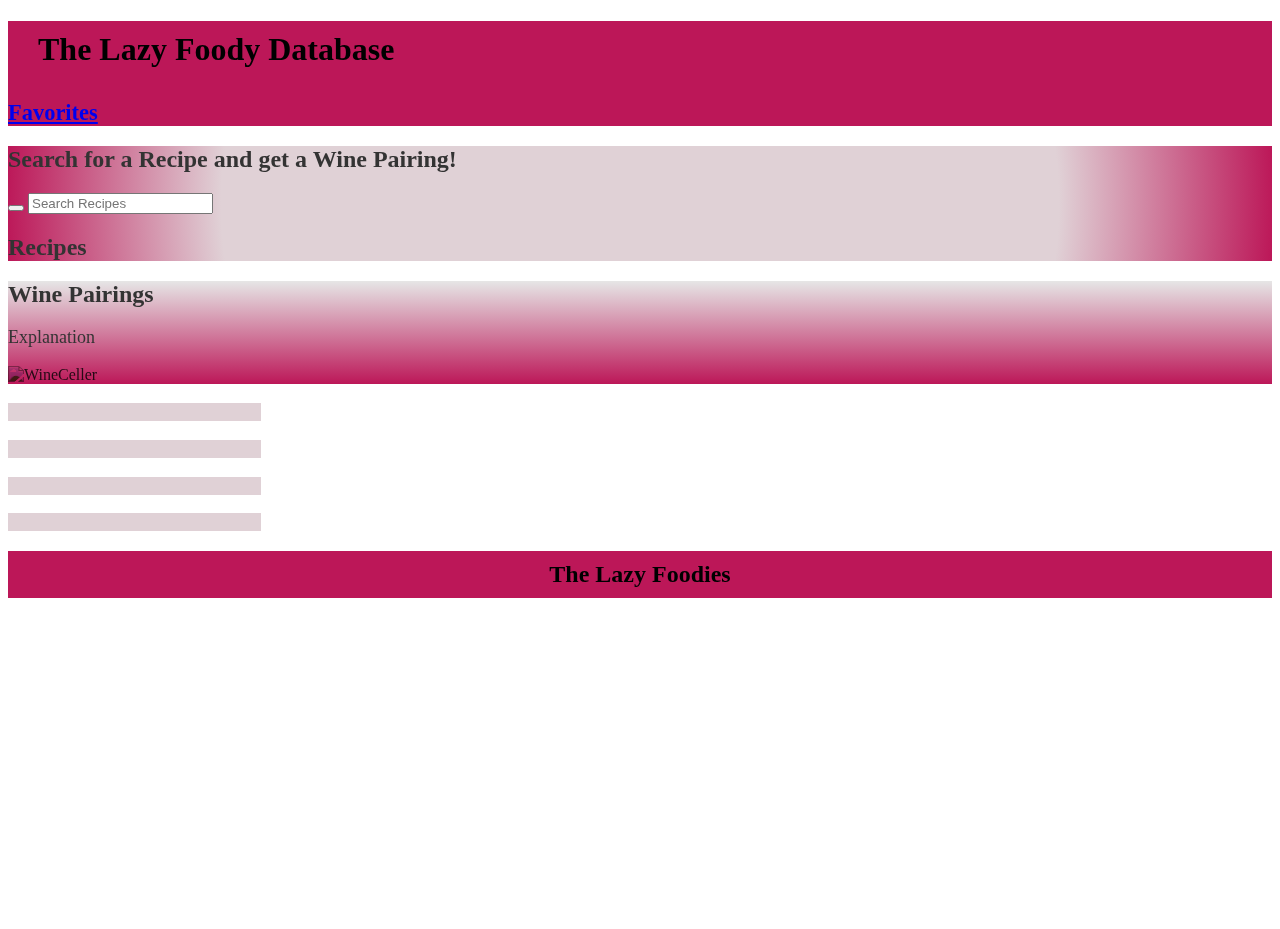
==== commit 57fae304: "merging conflict solved" ====
--- a/index.html
+++ b/index.html
@@ -33,15 +33,15 @@
         <div class="uk-container uk-padding-small">
             <h2>Recipes</h2>
             <dl class="uk-description-list uk-description-list-divider">
-                <dt id="0-recipeName"></dt><button class="uk-align-right heartBtn" uk-icon="heart" id= "0-heartBtn"></button>
+                <dt id="0-recipeName"></dt>
                 <dd id="0-recipeDescription"></dd>
-                <dt id="1-recipeName"></dt><button class="uk-align-right heartBtn" uk-icon="heart" id= "1-heartBtn"></button>
+                <dt id="1-recipeName"></dt>
                 <dd id="1-recipeDescription"></dd>
-                <dt id="2-recipeName"></dt><button class="uk-align-right heartBtn" uk-icon="heart" id= "2-heartBtn"></button>
+                <dt id="2-recipeName"></dt>
                 <dd id="2-recipeDescription"></dd>
-                <dt id="3-recipeName"></dt><button class="uk-align-right heartBtn" uk-icon="heart" id= "3-heartBtn"></button>
+                <dt id="3-recipeName"></dt>
                 <dd id="3-recipeDescription"></dd>
-                <dt id="4-recipeName"></dt><button class="uk-align-right heartBtn" uk-icon="heart" id= "4-heartBtn"></button>
+                <dt id="4-recipeName"></dt>
                 <dd id="4-recipeDescription"></dd>
             </dl>
         </div>
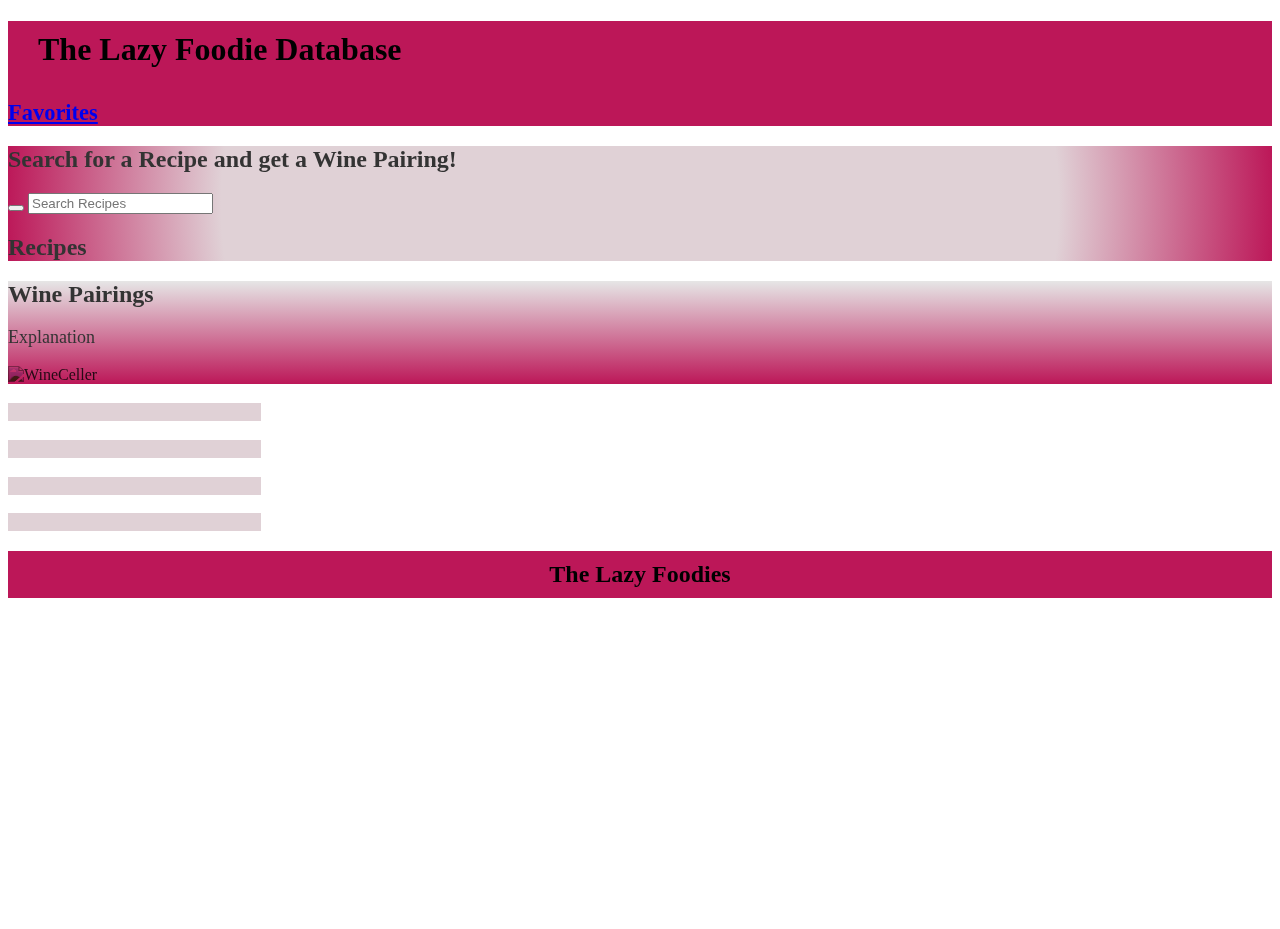
==== commit 9821a781: "Merge pull request #24 from Marshallb98/Front-End" ====
--- a/index.html
+++ b/index.html
@@ -14,7 +14,7 @@
 
 
     <header class="uk-section-primary uk-width-1-1" id="fullBar">
-        <h1 class="uk-inline">The Lazy Foody Database
+        <h1 class="uk-inline">The Lazy Foodie Database
             <h3 class="uk-align-right uk-margin-top uk-margin-right"><a class="uk-button uk-button-default"
                     href="favorites.html">Favorites</a></h3>
         </h1>
